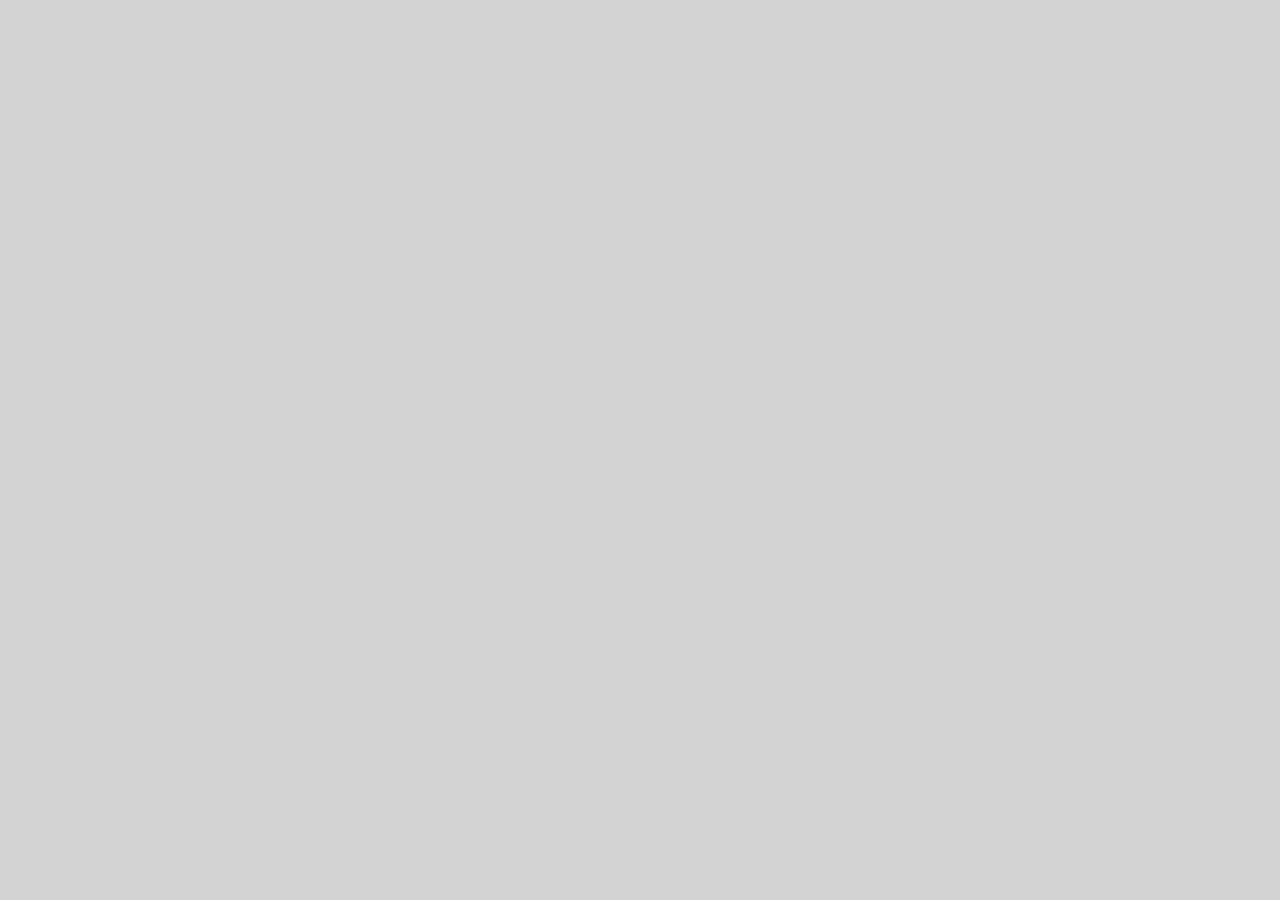
==== end.html @ f5ff25e4 "end.html content added" ====
<!DOCTYPE html>
<html lang="en">
	<head>
		<meta charset="UTF-8">
		<title>Congratulations</title>
		<link rel="stylesheet" href="mystyle.css">
	</head>

	<body>
		<div class="container">
      <div id="end" class="flex-center flex-column"></div>
    </div>
	</body>
</html>
---- mystyle.css ----
:root {
	background-color: #D3D3D3;
	font-size: 62.5%;
}

*{
	box-sizing: border-box;
	font-family: Arial, Helvetica, sans-serif;
	margin: 0;
	padding: 0;
	color: #333;
}

h1,
h2,
h3,
h4{
	margin-bottom: 1rem;
}

h1{
	font-size: 5.4rem;
	color: #191970;
	margin-bottom: 5rem;
}

h1 > span {
	font-size: 2.4rem;
	font-weight: 500;
}

h2{
	font-size: 4.2rem;
	margin-bottom: 4rem;
	font-weight: 700;
}

h3{
	font-size: 2.8rem;
	font-weight: 500;
}

.container{
	width: 100vw;
	height: 100vh;
	display: flex;
	justify-content: center;
	align-items: center;
	max-width: 80rem;
	margin: 0 auto;
	padding: 2rem;
}

.container > *{
	width: 100%;
}

.flex-column{
	display: flex;
	flex-direction: column;
}

.flex-center{
	justify-content: center;
	align-items: center;
}

.justify-center{
	justify-content: center;
}

.text-center{
	text-align: center;
}

.hidden{
	display: none;
}

.btn{
	font-size: 1.8rem;
	padding: 1rem 0;
	width: 20rem;
	text-align: center;
	border:0.1rem solid #191970;
	margin-bottom: 1rem;
	text-decoration: none;
	color: #191970;
	background-color: #fff;
}

.btn:hover{
	cursor: pointer;
	box-shadow: 0 0.2rem 0.5rem 0 #0000CD;
	transform: translateY(-0.1rem);
	transition: transform 150ms;
}

.btn[disabled]:hover{
	cursor: not-allowed;
	box-shadow: none;
	transform: none;
}
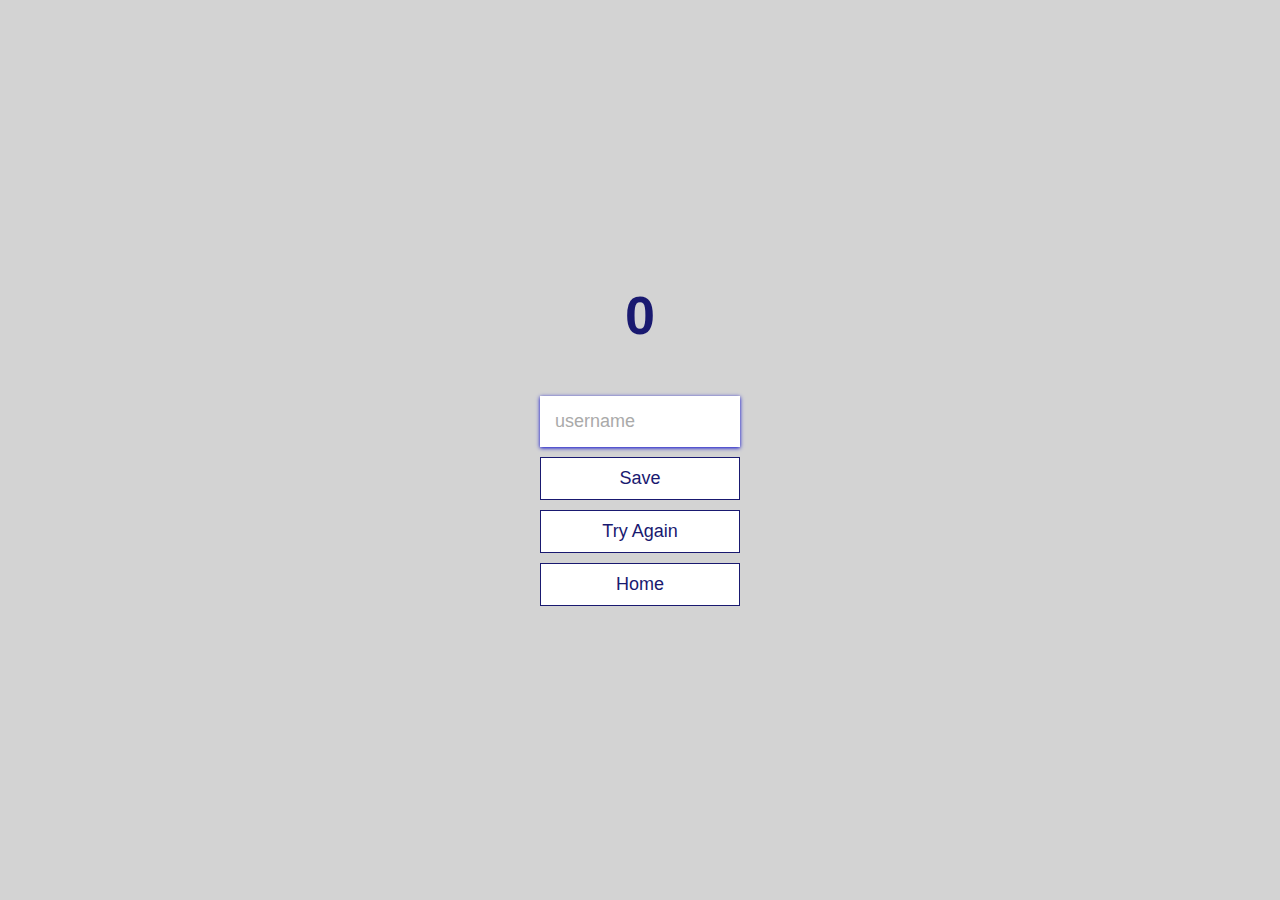
==== commit 4cb35d88: "end page design" ====
--- a/end.html
+++ b/end.html
@@ -2,13 +2,24 @@
 <html lang="en">
 	<head>
 		<meta charset="UTF-8">
-		<title>Congratulations</title>
+    <meta name="viewport" content="width-device-width, initial-scale=1.0" />
+    <meta http-equiv="X-UA-Compatible" content="ie=edge" />
+    <title>Congratulations</title>
 		<link rel="stylesheet" href="mystyle.css">
 	</head>
 
 	<body>
 		<div class="container">
-      <div id="end" class="flex-center flex-column"></div>
+      <div id="end" class="flex-center flex-column">
+        <h1 id="finalscore">0</h1>
+        <form>
+          <input type="text" name="username" id="username" placeholder="username"/>
+          <button type="submit" class="btn" id="saveScoreBtn" onclick="saveHighScore(event)">Save</button>
+        </form>
+        <a class="btn" href="quiz.html">Try Again</a>
+        <a class="btn" href="index.html">Home</a>
+      </div>
     </div>
+    <script src="end.js"></script>
 	</body>
 </html>
--- a/mystyle.css
+++ b/mystyle.css
@@ -77,6 +77,7 @@
 	display: none;
 }
 
+/*BUTTON*/
 .btn{
 	font-size: 1.8rem;
 	padding: 1rem 0;
@@ -100,4 +101,26 @@
 	cursor: not-allowed;
 	box-shadow: none;
 	transform: none;
-}+}
+
+/*FORM*/
+
+form{
+	width: 100%;
+	display: flex;
+	flex-direction: column;
+	align-items: center;
+}
+
+input{
+	margin-bottom: 1rem;
+	width: 20rem;
+	padding: 1.5rem;
+	font-size: 1.8rem;
+	border: none;
+	box-shadow: 0 0.1rem 0.4rem 0 #0000CD;
+}
+
+input::placeholder{
+		color: #aaa;
+}
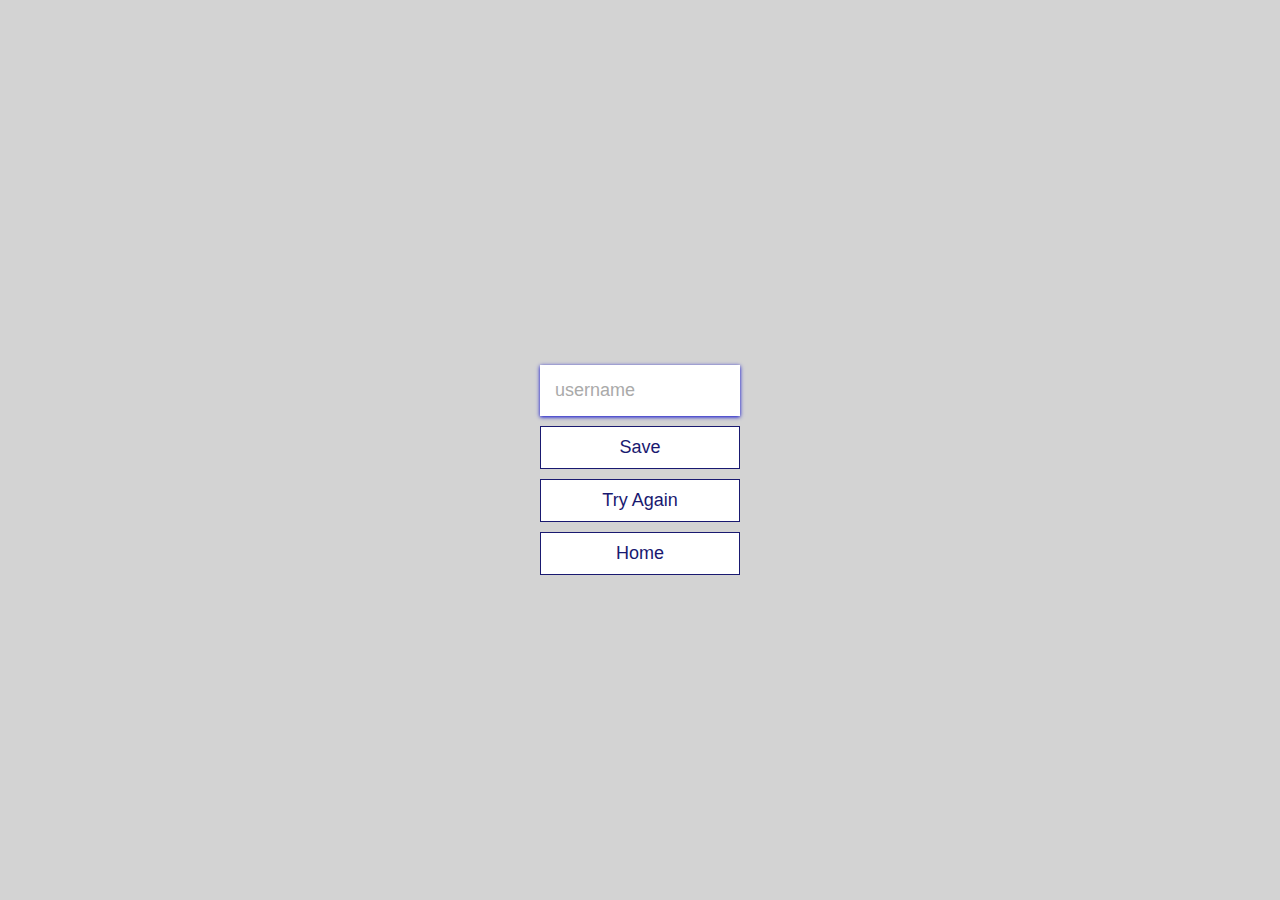
==== commit f65e5384: "create localStore" ====
--- a/end.html
+++ b/end.html
@@ -11,10 +11,10 @@
 	<body>
 		<div class="container">
       <div id="end" class="flex-center flex-column">
-        <h1 id="finalscore">0</h1>
+        <h1 id="finalScore"></h1>
         <form>
           <input type="text" name="username" id="username" placeholder="username"/>
-          <button type="submit" class="btn" id="saveScoreBtn" onclick="saveHighScore(event)">Save</button>
+          <button type="submit" class="btn" id="saveScoreBtn" onclick="saveHighScore(event)" disabled>Save</button>
         </form>
         <a class="btn" href="quiz.html">Try Again</a>
         <a class="btn" href="index.html">Home</a>
